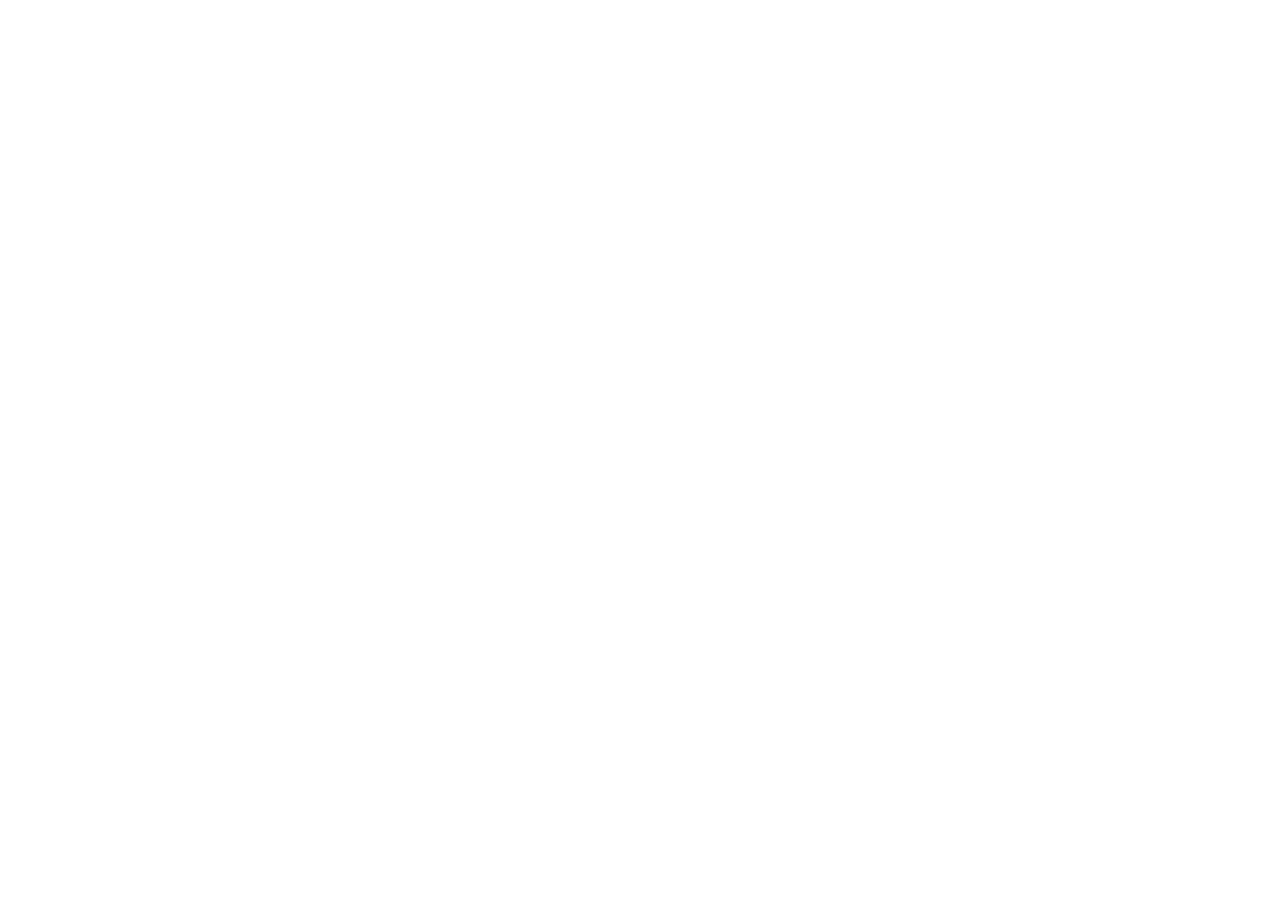
==== index.html @ e6d7f855 "first commit, HTML template in index.html" ====
<!DOCTYPE html>
<html lang="en">
<head>
    <meta charset="UTF-8">
    <meta name="viewport" content="width=device-width, initial-scale=1.0">
    <title>Document</title>
</head>
<body>
    
</body>
</html>
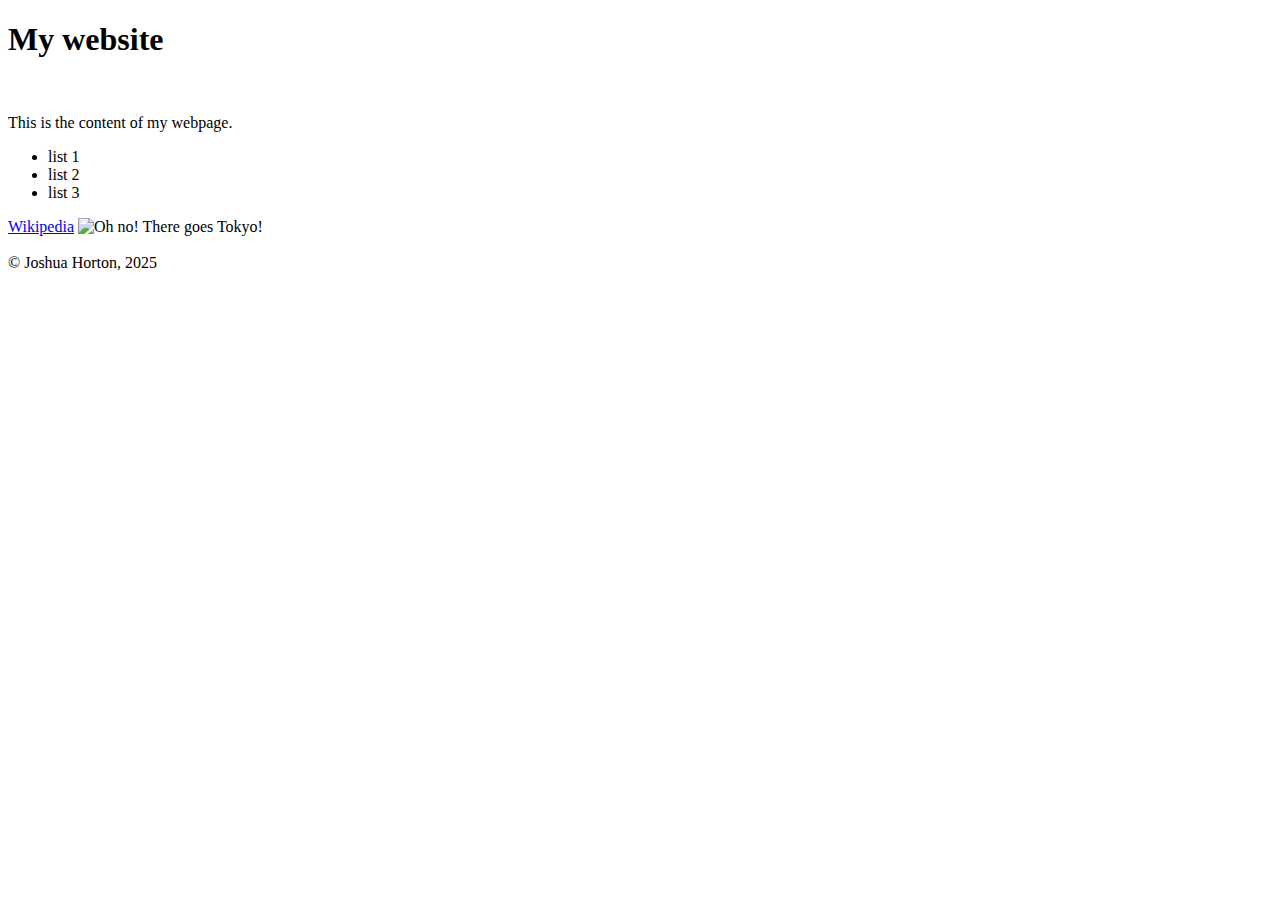
==== commit fd18bc93: "Module 2 bare requirements. Will modify it for proper output later." ====
--- a/index.html
+++ b/index.html
@@ -1,11 +1,34 @@
 <!DOCTYPE html>
 <html lang="en">
+
 <head>
     <meta charset="UTF-8">
     <meta name="viewport" content="width=device-width, initial-scale=1.0">
+    <link rel = "stylesheet" href = "css/Images.css">
     <title>Document</title>
 </head>
+
 <body>
-    
+    <header>
+        <h1>My website</h1><br />
+    </header>
+    <main>
+        <p>This is the content of my webpage.</p>
+        <ul>
+            <li> list 1</li>
+            <li> list 2</li>
+            <li> list 3</li>
+        </ul>
+
+        <a href="https://www.wikipedia.org"> Wikipedia</a>
+        <img src="Images\Godzilla.JPG" alt="Oh no! There goes Tokyo!">
+    </main>
+
+    <footer>
+        <br />
+        &copy; Joshua Horton, 2025
+    </footer>
+
 </body>
+
 </html>--- a/css/Images.css
+++ b/css/Images.css
@@ -0,0 +1,3 @@
+img {
+ max-width: 40%;
+}